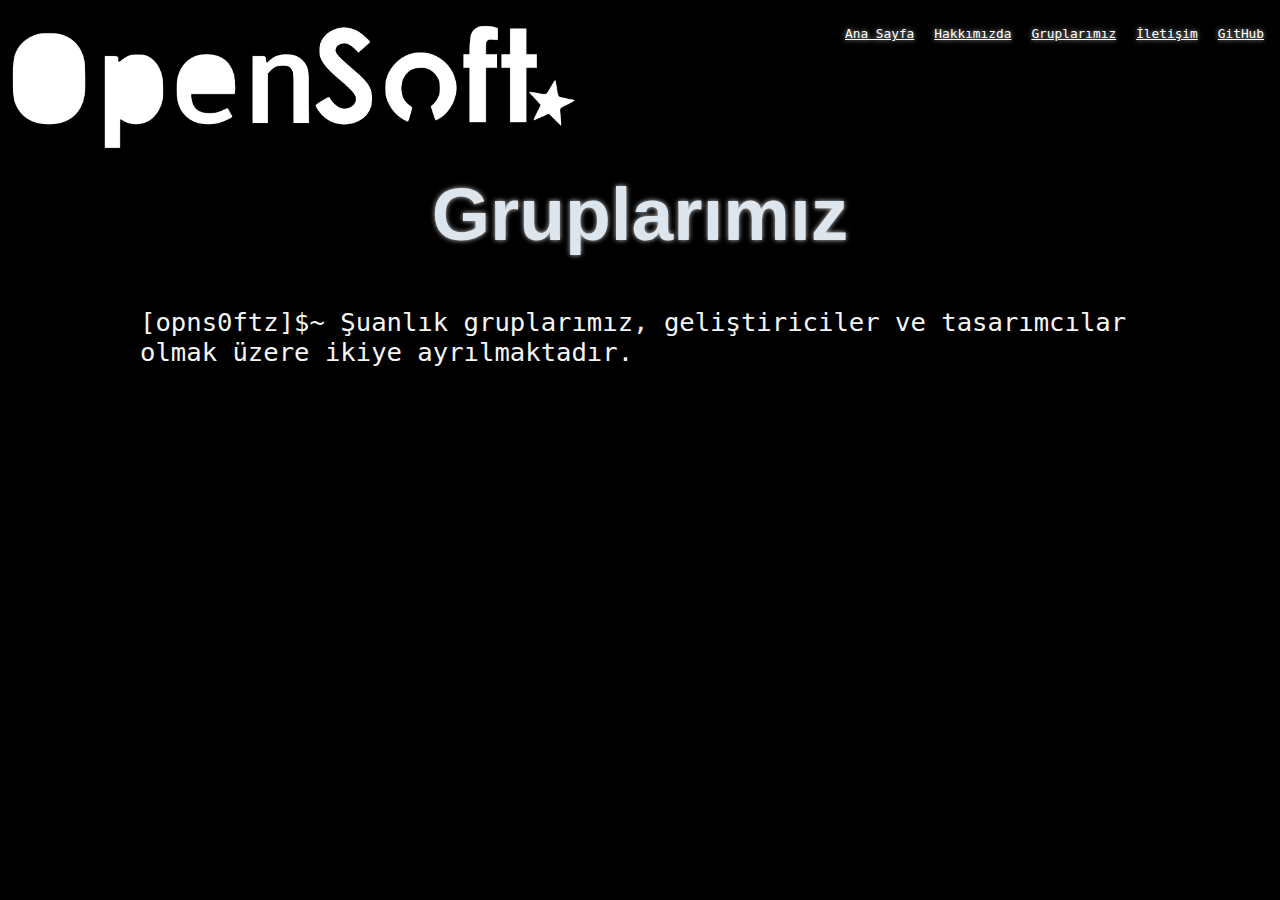
==== Gruplarımız.html @ b4a71969 "Add files via upload" ====
<!DOCTYPE html>
<html lang="en">
  
<head>
    <meta name="viewport" content="width=device-width, initial-scale=1.0"> 
    <meta charset="UTF-8">
    <meta http-equiv="X-UA-Compatible" content="IE=edge">
    <meta name="viewport" content="width=device-width, initial-scale=1.0">
    <title>OpenSoft Hakkımızda</title>
    <link rel="stylesheet" href="style3.css">
    <link rel="preconnect" href="https://fonts.googleapis.com">
    <link rel="preconnect" href="https://fonts.gstatic.com" crossorigin> 
    <link href="https://fonts.googleapis.com/css2?family=Josefin+Sans:wght@600&display=swap" rel="stylesheet">
    <body style="background-color:black;
    ;"></body>
    <style>
  		@import url('https://fonts.googleapis.com/css2?family=Lexend:wght@700&display=swap');
	</style>
</head>
<body>
    <div class="navbar">
        <ul>
         <li><a href="index.html"class="active">Ana Sayfa</a></li>
         <li><a href="Hakkımızda.html">Hakkımızda</a></li>
         <li><a href="Gruplarımız.html">Gruplarımız</a></li>
         <li><a href="iletisim.html">İletişim</a></li>
         <li><a href="https://github.com/lastlos">GitHub</a></li>
        </ul>
    </div>
    <div class="Gruplarımız">
        <img src="log.png" style="width:45%">
        <h1>Gruplarımız</h1>
        <p>[opns0ftz]$~ Şuanlık gruplarımız, geliştiriciler ve tasarımcılar olmak üzere ikiye ayrılmaktadır.</p>
    </div>
</body>
---- style3.css ----
body {
    background-color: #526D82;
}

.navbar ul{
    float: right;
    margin-left: 10px;
}
    .navbar ul li{
        list-style: none;
        display: inline-block;
        margin: 0 8px;
    }
a {
  color: white;
  font: 1.3rem Inconsolata, monospace;
  text-shadow: 0 0 5px #C8C8C8;
  font-size: 1vw;
}

h1 {
    color: #DDE6ED;
    font-family: 'Franklin Gothic Medium', 'Arial Narrow', Arial, sans-serif;
    font: 1.3rem;
    font-size: 75px;
    text-align: center;
    margin-top: 15px;
    text-shadow: 0 0 5px #C8C8C8;
}

p {
    color: whitesmoke;
    font-family: monospace;
    font-size: 2vw;
    width:1000px;margin:0 50%;position:relative;left:-500px;
    text-align: left;
}
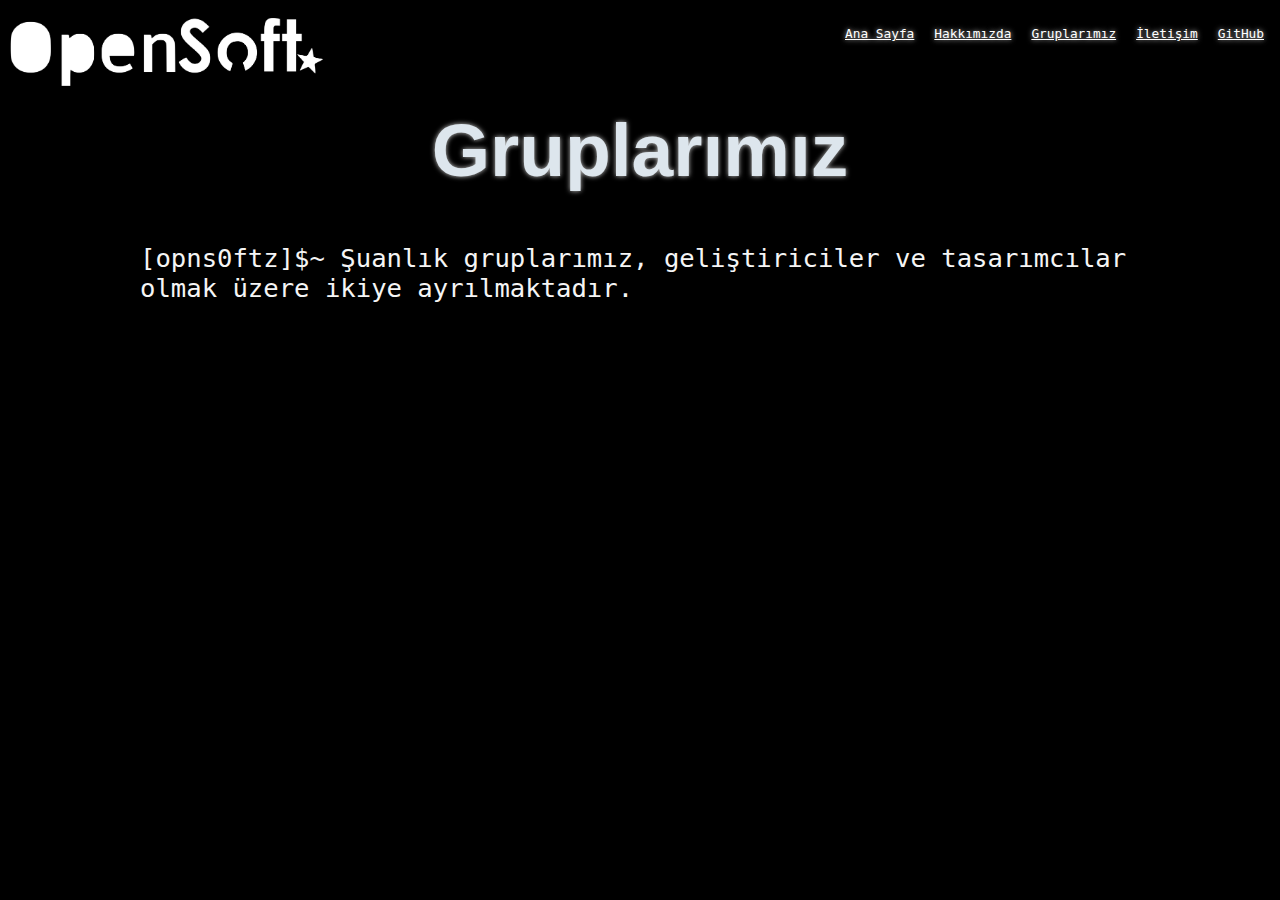
==== commit 670876c2: "Update Gruplarımız.html" ====
--- a/Gruplarımız.html
+++ b/Gruplarımız.html
@@ -28,8 +28,8 @@
         </ul>
     </div>
     <div class="Gruplarımız">
-        <img src="log.png" style="width:45%">
+        <img src="log.png" style="width:25%">
         <h1>Gruplarımız</h1>
         <p>[opns0ftz]$~ Şuanlık gruplarımız, geliştiriciler ve tasarımcılar olmak üzere ikiye ayrılmaktadır.</p>
     </div>
-</body>+</body>
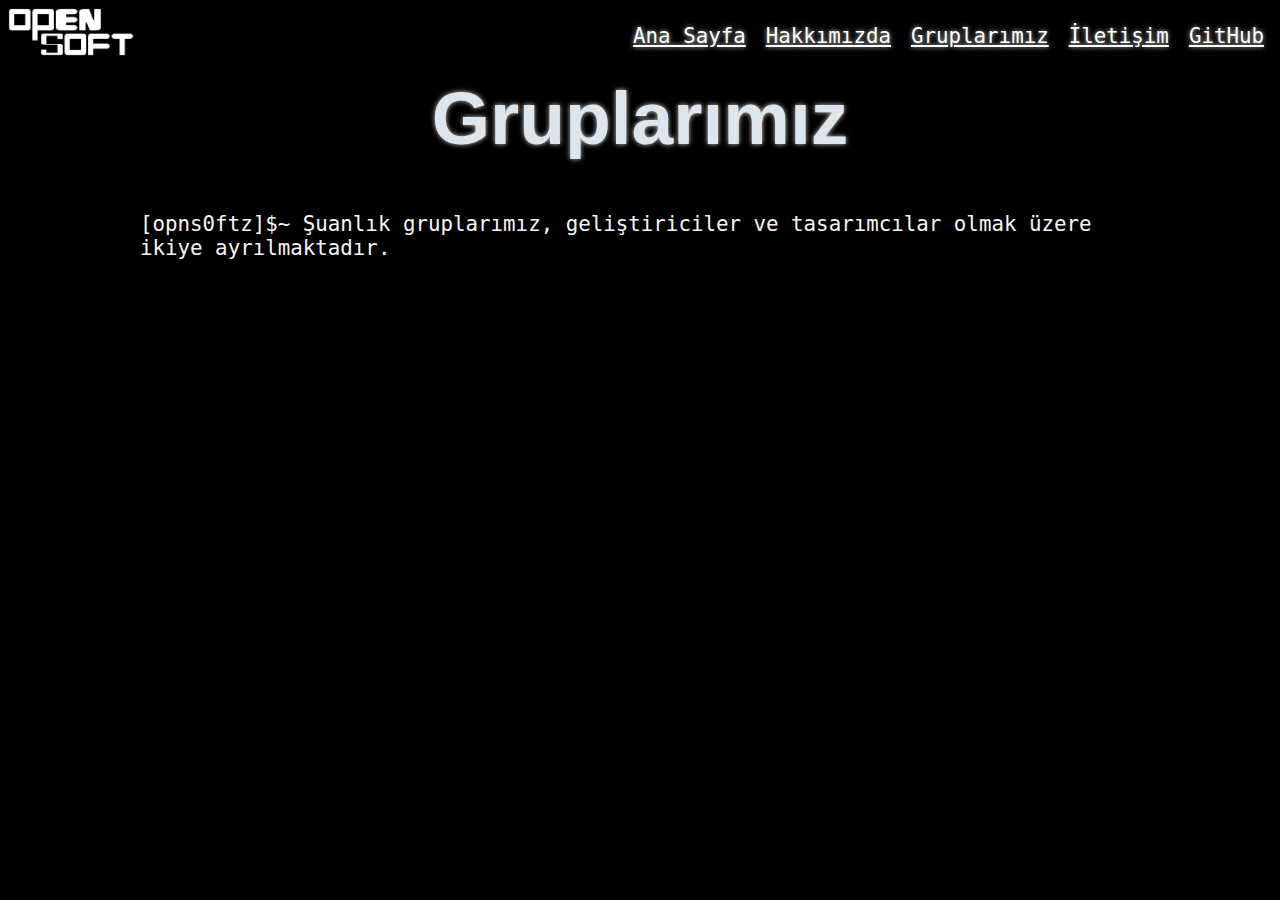
==== commit 7908c589: "Update Gruplarımız.html" ====
--- a/Gruplarımız.html
+++ b/Gruplarımız.html
@@ -28,7 +28,7 @@
         </ul>
     </div>
     <div class="Gruplarımız">
-        <img src="log.png" style="width:25%">
+        <img src="log.png" style="width:10%">
         <h1>Gruplarımız</h1>
         <p>[opns0ftz]$~ Şuanlık gruplarımız, geliştiriciler ve tasarımcılar olmak üzere ikiye ayrılmaktadır.</p>
     </div>
--- a/style3.css
+++ b/style3.css
@@ -15,7 +15,8 @@
   color: white;
   font: 1.3rem Inconsolata, monospace;
   text-shadow: 0 0 5px #C8C8C8;
-  font-size: 1vw;
+  text-size-adjust: auto;
+  max-width: 100%;
 }
 
 h1 {
@@ -26,12 +27,17 @@
     text-align: center;
     margin-top: 15px;
     text-shadow: 0 0 5px #C8C8C8;
+    text-size-adjust: auto;
+    max-width: 100%;
 }
 
 p {
+    text-align:justify-all;
     color: whitesmoke;
     font-family: monospace;
-    font-size: 2vw;
+    font-size: 1.3rem;
     width:1000px;margin:0 50%;position:relative;left:-500px;
     text-align: left;
-}+    text-size-adjust: auto;
+    max-width: 100%;
+}
